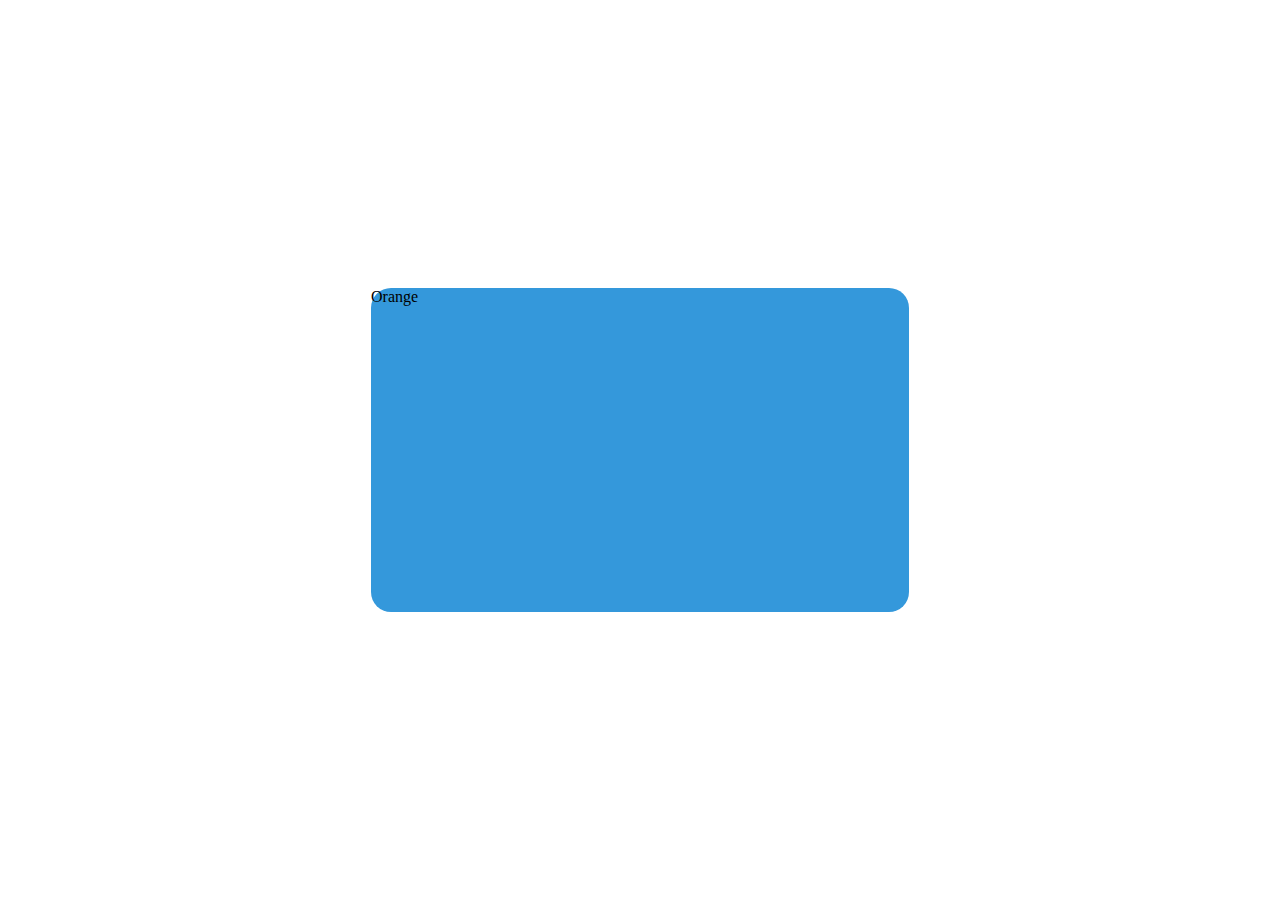
==== index.html @ 3663b781 ":tada: start project" ====
<!DOCTYPE html>
<html lang="en">
<head>
    <meta charset="UTF-8">
    <meta name="viewport" content="width=device-width, initial-scale=1.0">
    <title>Inglês-cards</title>
    <link rel="stylesheet" href="styles.css">
    <script>
        function rotate3D() {
          const rectangle = document.querySelector('.rectangle');
          rectangle.classList.toggle('rotate');
        }
      </script>
</head>
<body>
    <header></header>
    <main>
        <div class="rectangle texto" onclick="rotate3D()">Orange</div>
    </main>
    <footer></footer>
</body>
</html>
---- styles.css ----
body {
  display: flex;
  justify-content: center;
  align-items: center;
  height: 100vh;
  margin: 0;
}

.rectangle {
  width: 538px;
  height: 324px;
  border-radius: 20px;
  background-color: #3498db;
  transform-style: preserve-3d;
  transition: transform 1s;
}

.rotate {
  transform: rotateY(180deg);
}
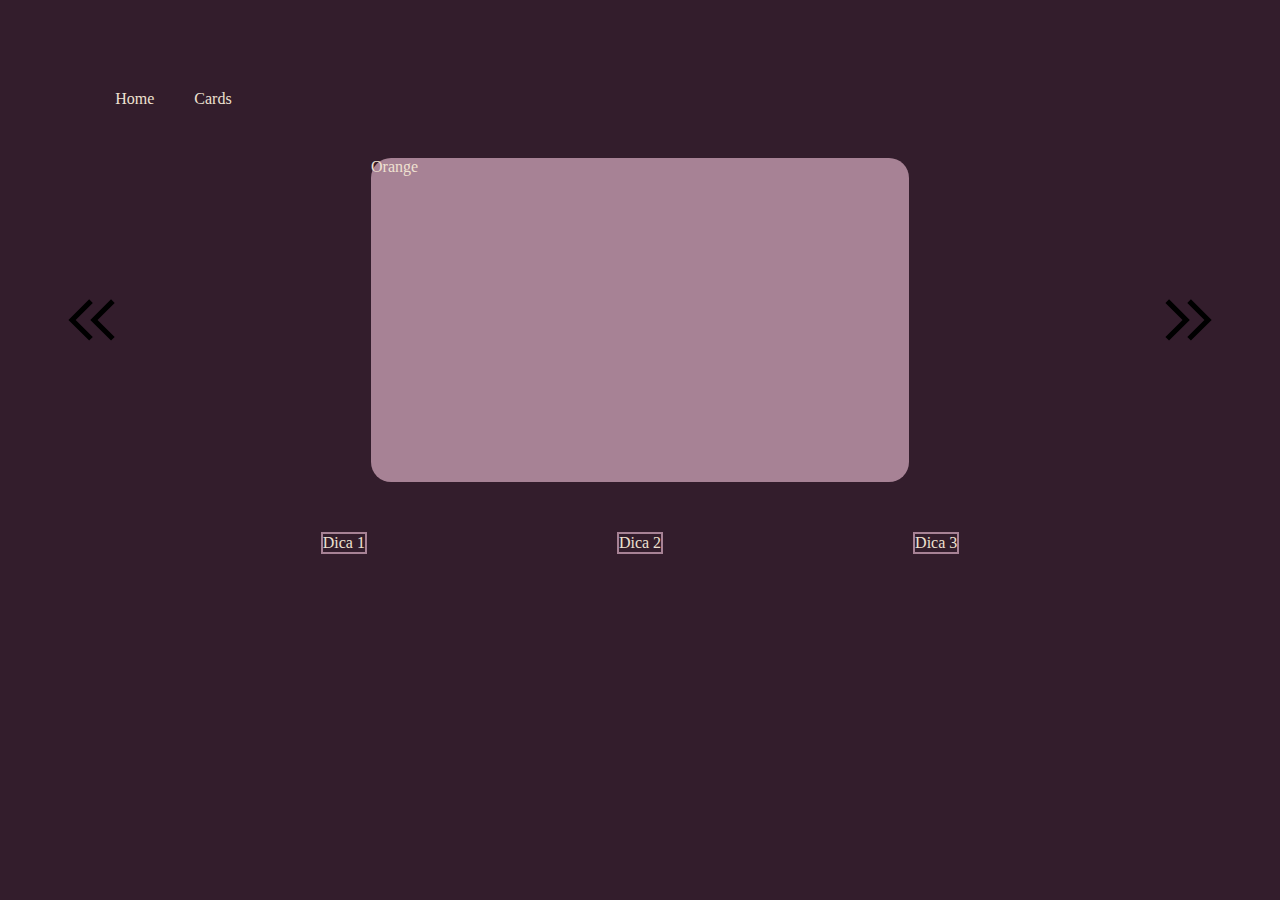
==== commit 91fd5a4f: ":lipstick: :sparkles: add card page and update styles" ====
--- a/index.html
+++ b/index.html
@@ -5,17 +5,32 @@
     <meta name="viewport" content="width=device-width, initial-scale=1.0">
     <title>Inglês-cards</title>
     <link rel="stylesheet" href="styles.css">
-    <script>
-        function rotate3D() {
-          const rectangle = document.querySelector('.rectangle');
-          rectangle.classList.toggle('rotate');
-        }
-      </script>
 </head>
 <body>
-    <header></header>
+    <header class="cabecalho">
+      <nav class="cabecalho__menu">
+        <a class="cabecalho__menu__link" href="index.html">Home</a>
+        <a class="cabecalho__menu__link" href="cards.html">Cards</a>
+    </nav>
+    </header>
     <main>
-        <div class="rectangle texto" onclick="rotate3D()">Orange</div>
+      <div class="card">
+        <img class="card__seta" src="./assests/keyboard_double_arrow_left_FILL0_wght400_GRAD0_opsz48.svg" alt="próximo">
+        <p class="rectangle texto" onclick="rotate3D()">Orange</p>
+
+        <script>
+          function rotate3D() {
+            const rectangle = document.querySelector('.rectangle');
+            rectangle.classList.toggle('rotate');
+          }
+        </script>
+        <img class="card__seta" src="./assests/keyboard_double_arrow_right_FILL0_wght400_GRAD0_opsz48.svg" alt="próximo">
+      </div>
+      <div class="dicas">
+        <p class="dicas__caixa">Dica 1</p>
+        <p class="dicas__caixa">Dica 2</p>
+        <p class="dicas__caixa">Dica 3</p>
+    </div>
     </main>
     <footer></footer>
 </body>
--- a/styles.css
+++ b/styles.css
@@ -1,29 +1,70 @@
-body {
+:root{
+  --cor-texto: #EFE1D1;
+  --cor-objetos: #A78295;
+  --cor-background: #331D2C;
+
+}
+
+
+*{
+  margin: 0;
+  padding: 0;
+  box-sizing: border-box;
+}
+
+body{
+  background-color: var(--cor-background);
+}
+
+.cabecalho{
+  padding: 7% 0 0 9%;
+
+}
+
+.cabecalho__menu{
   display: flex;
-  justify-content: center;
-  align-items: center;
-  height: 100vh;
-  margin: 0;
+  gap: 40px;
+}
+
+.cabecalho__menu__link{
+  text-decoration: none;
+  color: var(--cor-texto);
+}
+
+.card{
+  display: flex;
+  justify-content: space-between;
+  gap: 100px;
+  margin: 50px;
+}
+
+.card__seta{
+  width: 7%;
+  color: var(--cor-objetos);
 }
 
 .rectangle {
   width: 538px;
   height: 324px;
   border-radius: 20px;
-  background-color: #3498db;
+  background-color: var(--cor-objetos);
   transform-style: preserve-3d;
   transition: transform 1s;
+  color: var(--cor-texto);
+  
 }
 
 .rotate {
   transform: rotateY(180deg);
 }
 
+.dicas{
+  display: flex;
+  justify-content: center;
+  gap: 250px;
+  color: var(--cor-texto);
+} 
 
-
-
-  
-  
-  
-  
-  +.dicas__caixa{
+  border: 2px solid var(--cor-objetos);
+}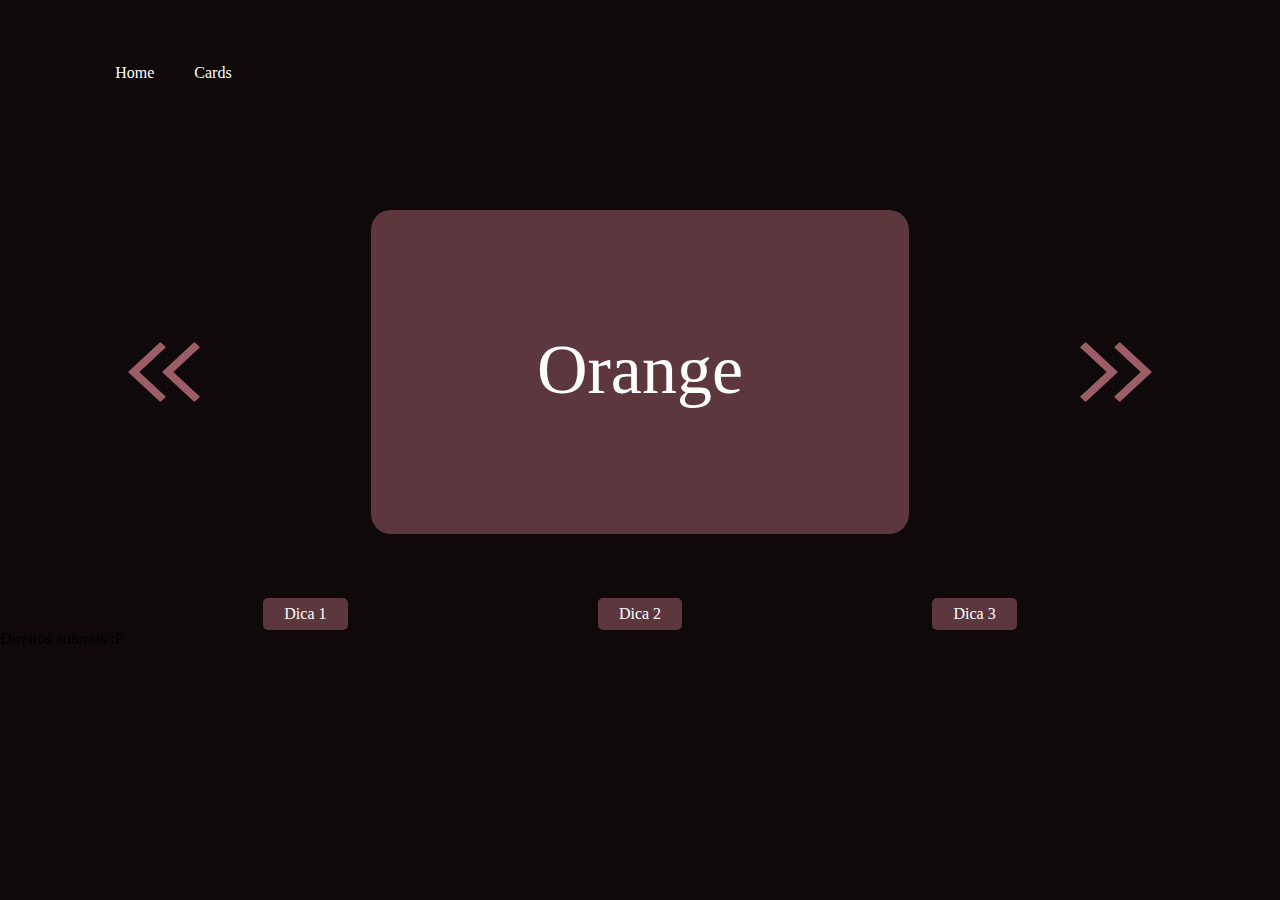
==== commit 5b5b045f: ":lipstick: :construction: add cards page and add new styles" ====
--- a/index.html
+++ b/index.html
@@ -15,7 +15,7 @@
     </header>
     <main>
       <div class="card">
-        <img class="card__seta" src="./assests/keyboard_double_arrow_left_FILL0_wght400_GRAD0_opsz48.svg" alt="próximo">
+        <img class="card__seta" src="./assests/seta_voltar.svg" alt="anterior">
         <p class="rectangle texto" onclick="rotate3D()">Orange</p>
 
         <script>
@@ -24,7 +24,7 @@
             rectangle.classList.toggle('rotate');
           }
         </script>
-        <img class="card__seta" src="./assests/keyboard_double_arrow_right_FILL0_wght400_GRAD0_opsz48.svg" alt="próximo">
+        <img class="card__seta" src="./assests/seta_ir.svg" alt="próximo">
       </div>
       <div class="dicas">
         <p class="dicas__caixa">Dica 1</p>
@@ -32,6 +32,8 @@
         <p class="dicas__caixa">Dica 3</p>
     </div>
     </main>
-    <footer></footer>
+    <footer>
+      <p>Direitos autorais :P</p>
+    </footer>
 </body>
 </html>--- a/styles.css
+++ b/styles.css
@@ -1,7 +1,7 @@
 :root{
-  --cor-texto: #EFE1D1;
-  --cor-objetos: #A78295;
-  --cor-background: #331D2C;
+  --cor-texto: #FFFFFF;
+  --cor-objetos: #5C373D;
+  --cor-background: #0F090A;
 
 }
 
@@ -17,7 +17,7 @@
 }
 
 .cabecalho{
-  padding: 7% 0 0 9%;
+  padding: 5% 0 0 9%;
 
 }
 
@@ -35,7 +35,7 @@
   display: flex;
   justify-content: space-between;
   gap: 100px;
-  margin: 50px;
+  padding: 10% 10% 5% 10%;
 }
 
 .card__seta{
@@ -51,7 +51,9 @@
   transform-style: preserve-3d;
   transition: transform 1s;
   color: var(--cor-texto);
-  
+  text-align: center;
+  padding-top: 120px;
+  font-size: 70px;
 }
 
 .rotate {
@@ -67,4 +69,32 @@
 
 .dicas__caixa{
   border: 2px solid var(--cor-objetos);
+  background-color: var(--cor-objetos);
+  padding: 0.4% 1.5%;
+  border-radius: 5px;
+}
+
+.categorias{
+  display: grid;
+  grid-template-columns: 25% 25% 25% 25%;
+  
+}
+
+.categorias__cards{
+  background-color: var(--cor-objetos);
+  border: 2px solid var(--cor-objetos);
+  border-radius: 5px;
+  padding: 50px;
+  margin: 1rem;
+  text-align: center;
+  color: var(--cor-texto);
+  text-decoration: none;
+}
+
+.frutas:hover{
+  background-image: url(./assests/Fruta.png);
+}
+
+.animais:hover{
+  background-image: url(./assests/Animais.png);
 }